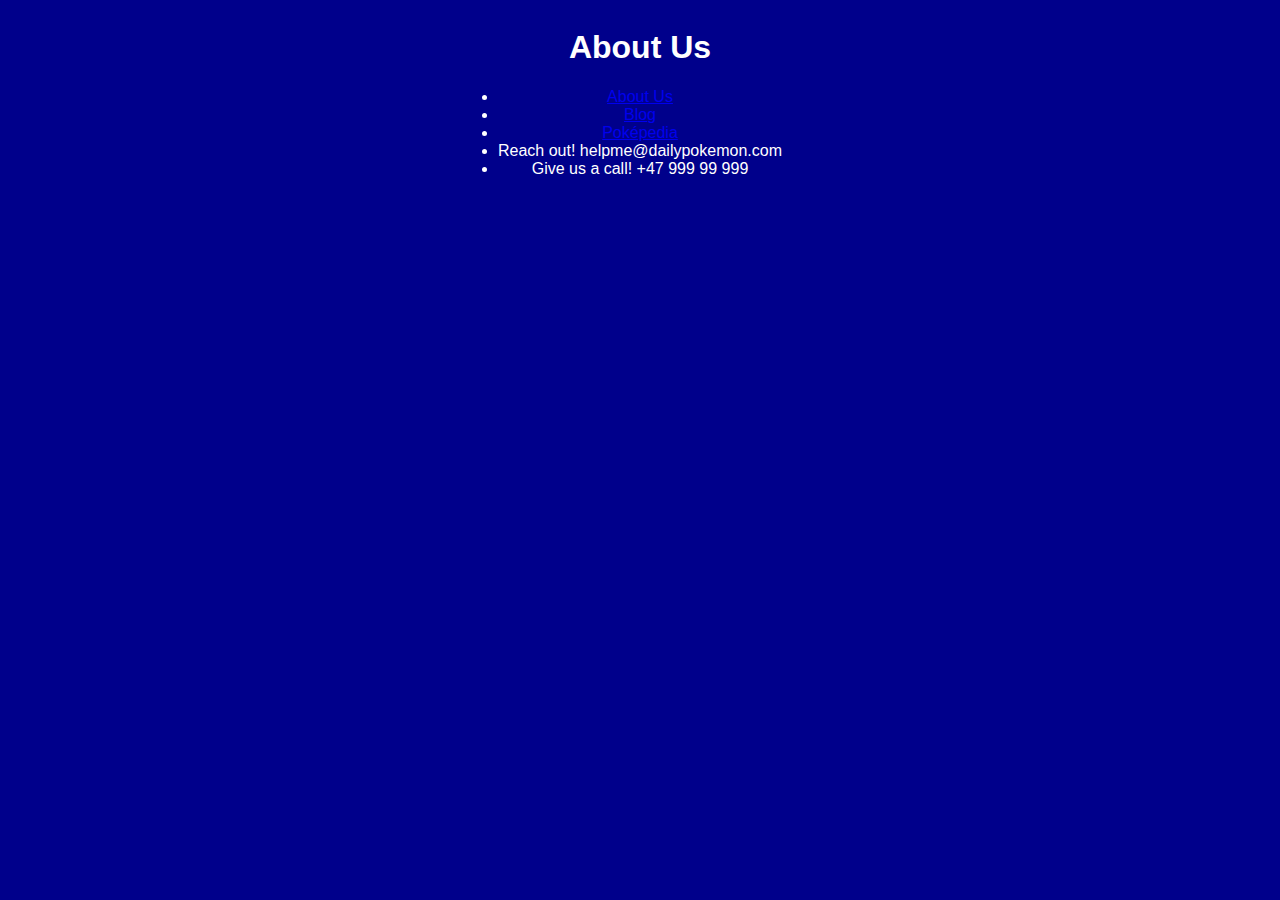
==== about.html @ b2db3c47 "opprettet html struktur med noen elementer" ====
<!DOCTYPE html>
<html lang="en">
  <head>
    <meta charset="UTF-8" />
    <meta name="viewport" content="width=device-width, initial-scale=1.0" />
    <meta name="description" content="about fjordcode" />
    <script type="module" src="js/script.js" defer></script>
    <script type="module" src="js/utils.js" defer></script>
    <link type="text/css" rel="stylesheet" href="css/styles.css" />
    <title>About Us</title>
  </head>
  <body>
    <h1>About Us</h1>

    <footer>
      <section id="footer_links">
        <li><a href="about.html">About Us</a></li>
        <li><a href="allposts.html">Blog</a></li>
        <li><a href="pokepedia.html">Poképedia</a></li>
      </section>
      <section id="footer_contact">
        <li>Reach out! helpme@dailypokemon.com</li>
        <li>Give us a call! +47 999 99 999</li>
      </section>
    </footer>
  </body>
</html>
---- css/styles.css ----
body {
  background-color:darkblue;
  color:white;
  font-family:Verdana,sans-serif;
  display:flex;
  flex-direction:column;
  justify-content:center;
  align-items:center;
  text-align:center;
}

input {
  padding: 5px 20px;
  text-align:center;
}

button {
  margin-top: 20px;
  background-color:green;
  color:white;
  padding: 5px 20px;
}

img {
  height: 350px;
}
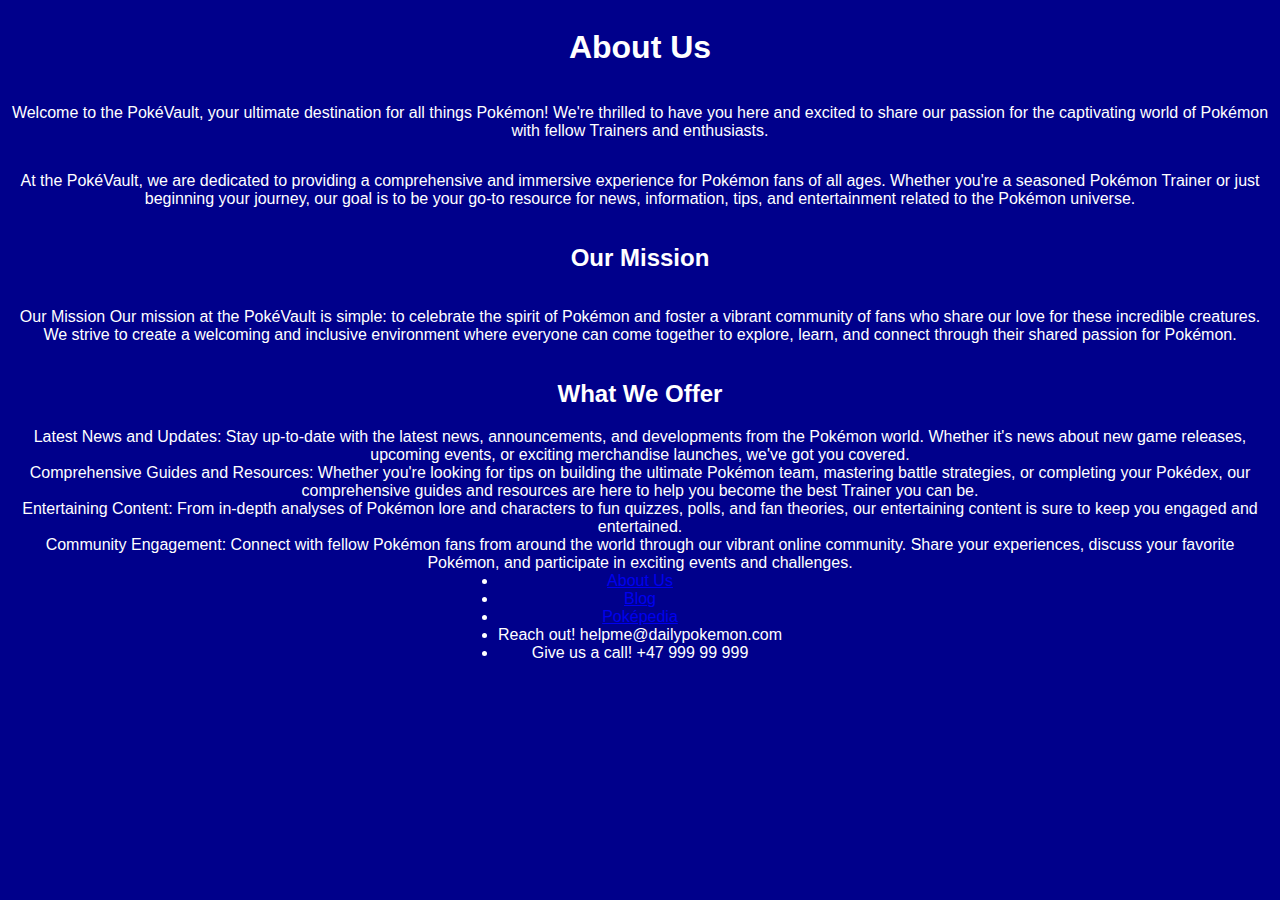
==== commit df1eebe2: "mer html about og index" ====
--- a/about.html
+++ b/about.html
@@ -11,6 +11,50 @@
   </head>
   <body>
     <h1>About Us</h1>
+    <p>
+      Welcome to the PokéVault, your ultimate destination for all things
+      Pokémon! We're thrilled to have you here and excited to share our passion
+      for the captivating world of Pokémon with fellow Trainers and enthusiasts.
+    </p>
+    <p>
+      At the PokéVault, we are dedicated to providing a comprehensive and
+      immersive experience for Pokémon fans of all ages. Whether you're a
+      seasoned Pokémon Trainer or just beginning your journey, our goal is to be
+      your go-to resource for news, information, tips, and entertainment related
+      to the Pokémon universe.
+    </p>
+    <h2>Our Mission</h2>
+    <p>
+      Our Mission Our mission at the PokéVault is simple: to celebrate the
+      spirit of Pokémon and foster a vibrant community of fans who share our
+      love for these incredible creatures. We strive to create a welcoming and
+      inclusive environment where everyone can come together to explore, learn,
+      and connect through their shared passion for Pokémon.
+    </p>
+    <h2>What We Offer</h2>
+    <li>
+      Latest News and Updates: Stay up-to-date with the latest news,
+      announcements, and developments from the Pokémon world. Whether it's news
+      about new game releases, upcoming events, or exciting merchandise
+      launches, we've got you covered.
+    </li>
+    <li>
+      Comprehensive Guides and Resources: Whether you're looking for tips on
+      building the ultimate Pokémon team, mastering battle strategies, or
+      completing your Pokédex, our comprehensive guides and resources are here
+      to help you become the best Trainer you can be.
+    </li>
+    <li>
+      Entertaining Content: From in-depth analyses of Pokémon lore and
+      characters to fun quizzes, polls, and fan theories, our entertaining
+      content is sure to keep you engaged and entertained.
+    </li>
+    <li>
+      Community Engagement: Connect with fellow Pokémon fans from around the
+      world through our vibrant online community. Share your experiences,
+      discuss your favorite Pokémon, and participate in exciting events and
+      challenges.
+    </li>
 
     <footer>
       <section id="footer_links">
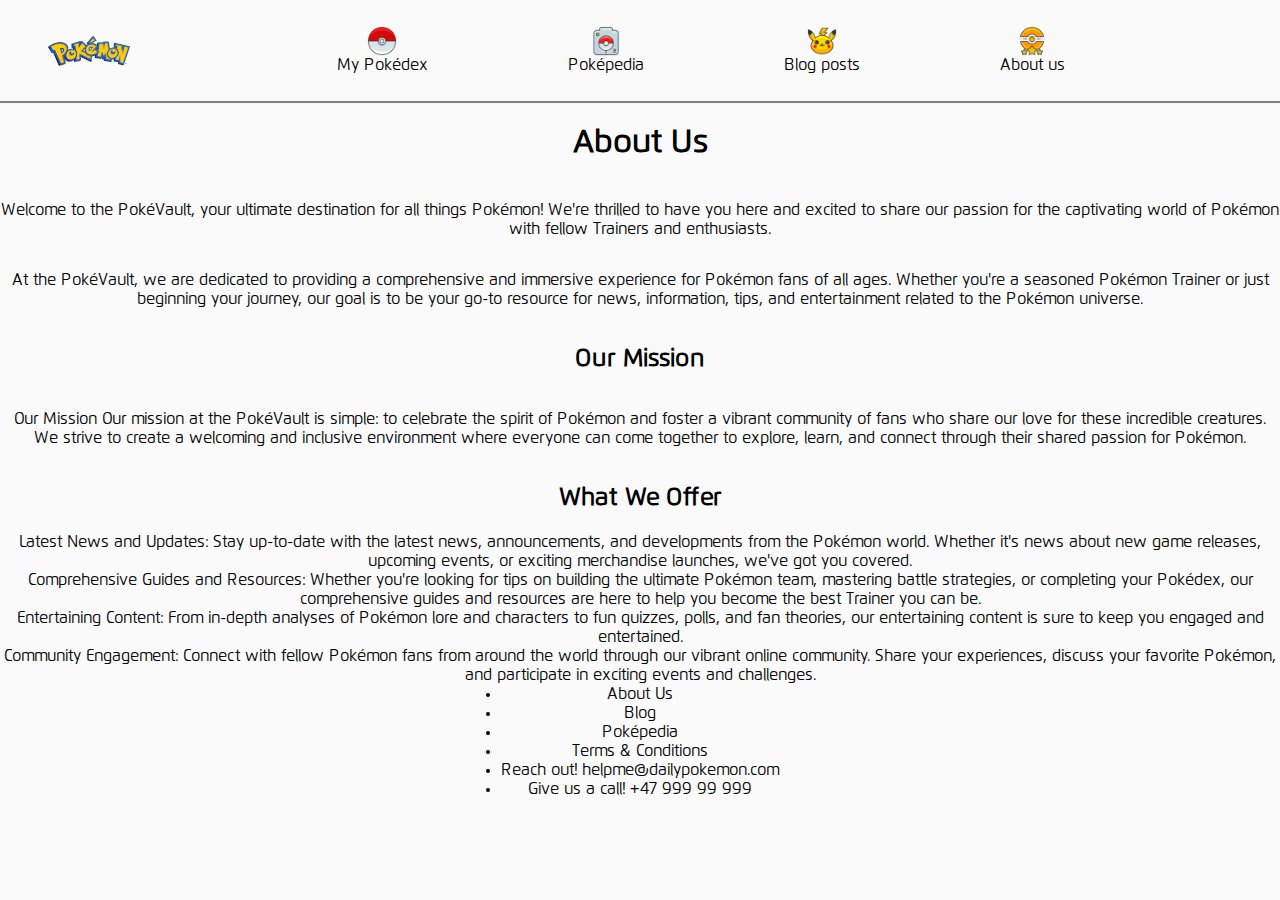
==== commit 2e0fae1e: "Added nav bar to all sites, edited footer to include toc" ====
--- a/about.html
+++ b/about.html
@@ -10,6 +10,30 @@
     <title>About Us</title>
   </head>
   <body>
+    <header>
+      <img src="/assets/images/pokemon-logo.png" alt="pokemon logo">
+      <nav>
+        <ul>
+          <li>
+            <img src="/assets/images/pokedex-icon.png" alt="pokedex icon">
+            <a href="account_pokedex.html">My Pokédex</a>
+          </li>
+          <li>
+            <img src="/assets/images/pokepedia-icon.png" alt="pokedex icon">
+            <a href="pokepedia.html">Poképedia</a>
+          </li>
+          <li>
+            <img src="/assets/images/blogpost-icon.png" alt="blogpost icon">
+            <a href="allposts.html">Blog posts</a>
+          </li>
+          <li>
+            <img src="/assets/images/about-icon.png" alt="about us icon">
+            <a href="about.html">About us</a>
+          </li>
+        </ul>
+      </nav>
+      <i class="fas fa-user"></i>
+    </header>
     <h1>About Us</h1>
     <p>
       Welcome to the PokéVault, your ultimate destination for all things
@@ -61,6 +85,7 @@
         <li><a href="about.html">About Us</a></li>
         <li><a href="allposts.html">Blog</a></li>
         <li><a href="pokepedia.html">Poképedia</a></li>
+        <li> <a href="">Terms & Conditions</a></li>
       </section>
       <section id="footer_contact">
         <li>Reach out! helpme@dailypokemon.com</li>
--- a/css/styles.css
+++ b/css/styles.css
@@ -1,13 +1,72 @@
+@font-face {
+  font-family: Flexo;
+  src: url(/assets/Flexo-Regular.ttf);
+}
+
+@font-face {
+  font-family: Flexo-bold;
+  src: url(/assets/Flexo-Bold.ttf);
+}
+
+a {
+  text-decoration:none;
+  color:black;
+}
+
+header {
+  display:flex;
+  flex-direction:row;
+  justify-content:space-around;
+  align-items:center;
+  border-bottom: 2px solid grey;
+  width: 100%;
+}
+
+header ul {
+  display:flex;
+  flex-direction:row;
+  list-style-type:none;
+}
+
+header li {
+  display:flex;
+  flex-direction:column;
+  margin-inline: 50px;
+  transition:300ms;
+  padding-inline: 20px;
+  padding-block: 10px;
+  justify-content:center;
+  align-items:center;
+  text-align:center;
+}
+
+header li:hover {
+  transform:scale(1.15);
+  background-color:rgb(197, 197, 197);
+}
+
+header img {
+  height: 30px;
+}
+
+header i {
+  color:rgb(95, 95, 95);
+}
+
 body {
-  background-color:darkblue;
-  color:white;
-  font-family:Verdana,sans-serif;
+  margin: 0px;
+  padding: 0px;
+  background-color:#fafafa;
+  color:black;
+  font-family:Flexo;
   display:flex;
   flex-direction:column;
   justify-content:center;
   align-items:center;
   text-align:center;
 }
+
+
 
 input {
   padding: 5px 20px;
@@ -19,8 +78,4 @@
   background-color:green;
   color:white;
   padding: 5px 20px;
-}
-
-img {
-  height: 350px;
 }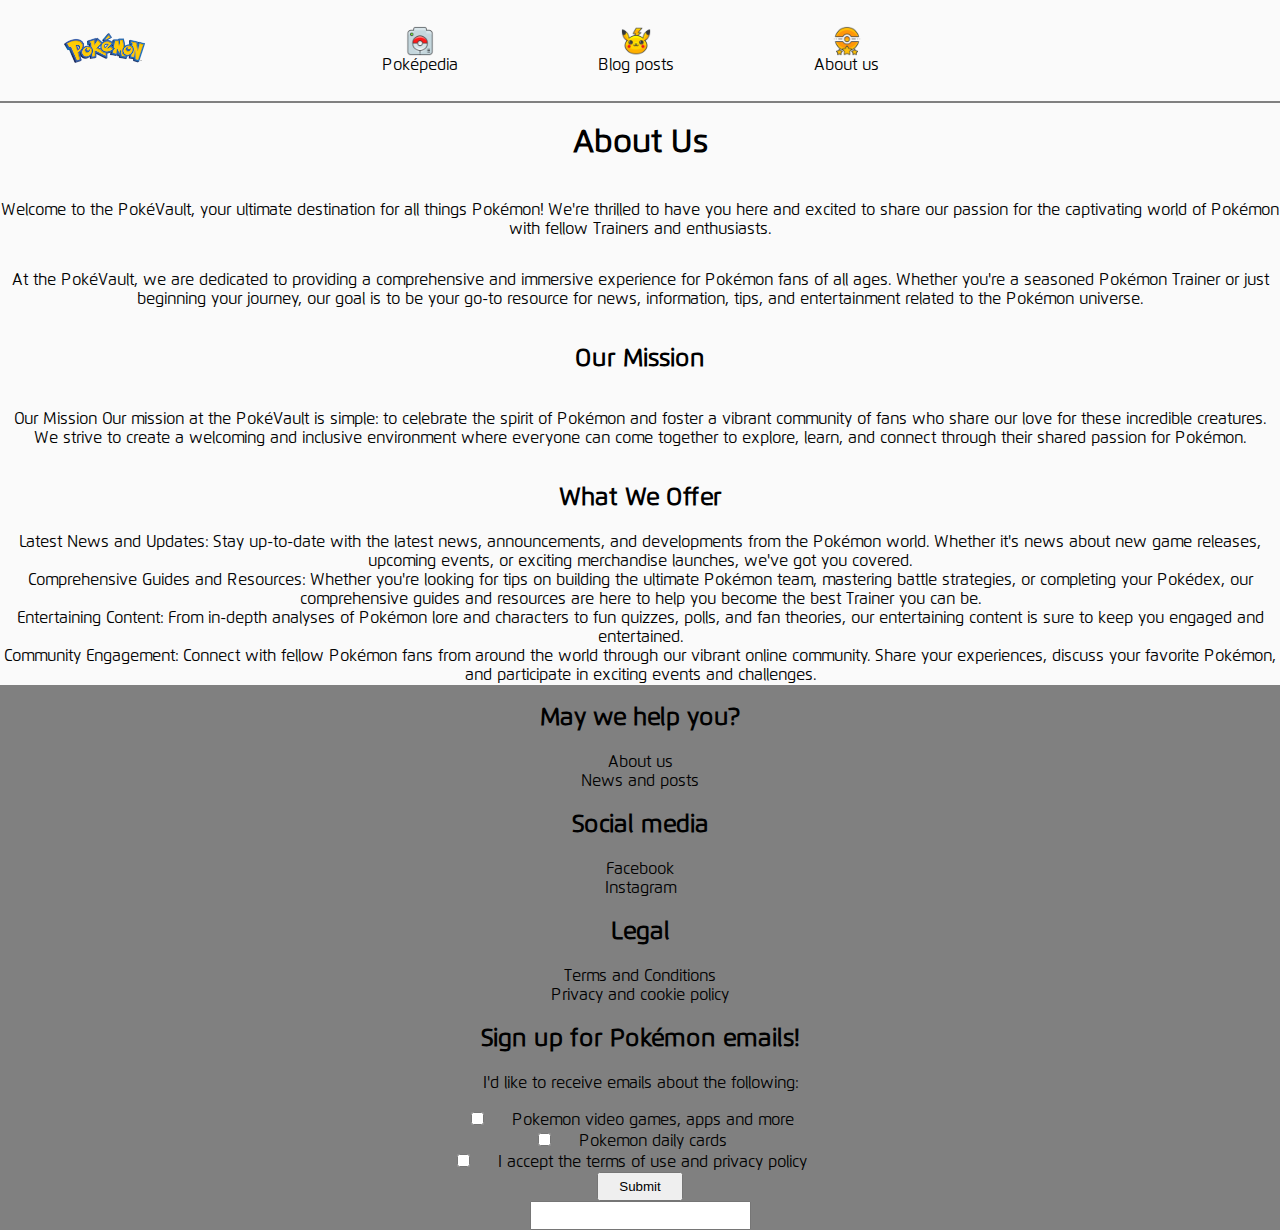
==== commit 1b745bf7: "fikset navbar mishaps og redirects, gjort om på index og slettet pokedex site" ====
--- a/about.html
+++ b/about.html
@@ -11,20 +11,19 @@
   </head>
   <body>
     <header>
-      <img src="/assets/images/pokemon-logo.png" alt="pokemon logo">
+      <a href="index.html">
+        <img src="/assets/images/pokemon-logo.png" alt="pokemon logo">
+    </a>
+    
       <nav>
-        <ul>
-          <li>
-            <img src="/assets/images/pokedex-icon.png" alt="pokedex icon">
-            <a href="account_pokedex.html">My Pokédex</a>
-          </li>
+        <ul>          
           <li>
             <img src="/assets/images/pokepedia-icon.png" alt="pokedex icon">
             <a href="pokepedia.html">Poképedia</a>
           </li>
           <li>
             <img src="/assets/images/blogpost-icon.png" alt="blogpost icon">
-            <a href="allposts.html">Blog posts</a>
+            <a href="allblogposts.html">Blog posts</a>
           </li>
           <li>
             <img src="/assets/images/about-icon.png" alt="about us icon">
@@ -32,7 +31,10 @@
           </li>
         </ul>
       </nav>
+      <li>
       <i class="fas fa-user"></i>
+      <a href="login.html"></a>
+    </li>
     </header>
     <h1>About Us</h1>
     <p>
@@ -81,15 +83,38 @@
     </li>
 
     <footer>
-      <section id="footer_links">
-        <li><a href="about.html">About Us</a></li>
-        <li><a href="allposts.html">Blog</a></li>
-        <li><a href="pokepedia.html">Poképedia</a></li>
-        <li> <a href="">Terms & Conditions</a></li>
+      <section id="footer_p1">
+        <h2>May we help you?</h2>
+        <li> <a href="about.html">About us</a> </li>
+        <li> <a href="allposts.html">News and posts</a></li>
       </section>
-      <section id="footer_contact">
-        <li>Reach out! helpme@dailypokemon.com</li>
-        <li>Give us a call! +47 999 99 999</li>
+      <section id="footer_p2">
+        <h2>Social media</h2>
+        <li>Facebook</li>
+        <li>Instagram</li>
+        
+      </section>
+      <section id="footer_p3">
+        <h2>Legal</h2>
+        <li> <a href="toc.html">Terms and Conditions</a></li>
+        <li> <a href="privacy.html">Privacy and cookie policy</a></li>
+      </section>
+      <section id="newsletter_signup">
+        <h2>Sign up for Pokémon emails!</h2>
+        <p>I'd like to receive emails about the following:</p>
+        <form>
+          <input type="checkbox" id="pokemon_games" name="pokemon_games" value="games_apps">
+          <label for="pokemon_games">Pokemon video games, apps and more</label><br>
+          
+          <input type="checkbox" id="pokemon_cards" name="pokemon_cards" value="daily_cards">
+          <label for="pokemon_cards">Pokemon daily cards</label><br>
+          
+          <input type="checkbox" id="terms_acceptance" name="terms_acceptance" required>
+          <label for="terms_acceptance">I accept the terms of use and privacy policy</label><br>
+          
+          <input type="submit" value="Submit">
+        </form>
+      <input type="text" id="email" name="email" required />
       </section>
     </footer>
   </body>
--- a/css/styles.css
+++ b/css/styles.css
@@ -1,3 +1,8 @@
+@font-face {
+  font-family: myFirstFont;
+  src:local("../assets/Flexo-Regular.ttf");
+}
+
 @font-face {
   font-family: Flexo;
   src: url(/assets/Flexo-Regular.ttf);
@@ -13,6 +18,16 @@
   color:black;
 }
 
+.card {
+  color: purple;
+}
+
+footer {
+  background-color:grey;
+  width:100%;
+}
+
+/* Navbar style -Frankie */
 header {
   display:flex;
   flex-direction:row;
@@ -38,6 +53,16 @@
   justify-content:center;
   align-items:center;
   text-align:center;
+  position:relative;
+}
+
+header li a::before {
+  content: "";
+  position: absolute;
+  top: 0px;
+  right: 0px;
+  bottom: 0px;
+  left: 0px;
 }
 
 header li:hover {
@@ -66,7 +91,80 @@
   text-align:center;
 }
 
+/* Pokepedia grid system -Frankie*/
+#myList {
+  display:grid;
+  grid-template-columns:auto auto auto auto auto auto;
+  list-style-type:none;
+}
 
+/* Style every card in pokepedia -Frankie */
+#myList li {
+  display:flex;
+  flex-direction:column;
+  text-transform:capitalize;
+  background-color:lightgray;
+  margin: 15px;
+  padding: 20px;
+  transition:300ms;
+  filter: drop-shadow(2px 2px .5px #c2c2c2); /*added drops shadow to cards*/
+}
+
+#myList li:hover {
+  transform:scale(1.1);
+}
+
+#pokepediaElement {
+  position:relative;
+}
+
+#pokepediaElement a::before {
+  position:absolute;
+  content: "";
+  top: 0px;
+  right: 0px;
+  bottom: 0px;
+  left: 0px;
+}
+
+#pokepediaBanner {
+  background-color:#565656;
+  color:white;
+  width: 100%;
+  height: 75px;
+  display:flex;
+  flex-direction:column;
+  justify-content:center;
+  align-items:center;
+} 
+
+#display_pokepedia {
+  padding-top: 10px;
+  background-color:#434343;
+  color:white;
+  width: 100%;
+  height: 40px;
+}
+
+#display_pokepedia input, label {
+  margin-inline: 20px;
+}
+
+#display_pokepedia input {
+  width: 300px;
+}
+
+#detailedDiv {
+  text-transform:capitalize;
+}
+
+#detailed_poke_title {
+  font-size: 18px;
+}
+
+#detailsImage {
+  height: 400px;
+}
 
 input {
   padding: 5px 20px;
